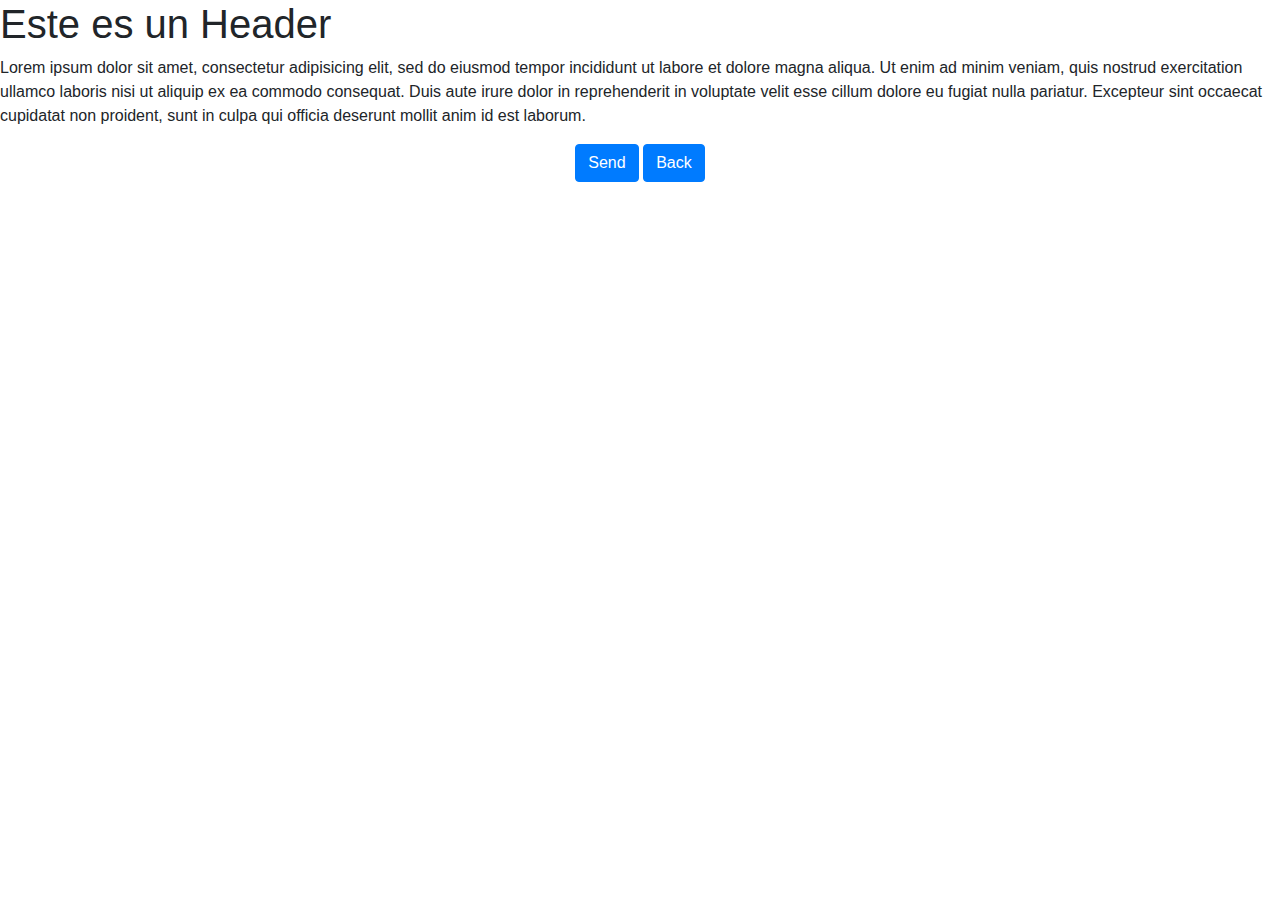
==== example.html @ 556bfec4 "Instalacion y configuraicion de entonrno C1" ====
<!DOCTYPE html>
<html lang="en">
<head>
  <meta charset="UTF-8">
  <meta name="viewport" content="width=device-width, initial-scale=1.0">
  <meta http-equiv="X-UA-Compatible" content="ie=edge">
  <link rel="stylesheet" href="css/bootstrap.min.css">
  <title>Exercise Bootstrap by Martin CM</title>
</head>
<body>
  <h1>Este es un Header</h1>
  <p>
    Lorem ipsum dolor sit amet, consectetur adipisicing elit, sed do eiusmod
    tempor incididunt ut labore et dolore magna aliqua. Ut enim ad minim veniam,
    quis nostrud exercitation ullamco laboris nisi ut aliquip ex ea commodo
    consequat. Duis aute irure dolor in reprehenderit in voluptate velit esse
    cillum dolore eu fugiat nulla pariatur. Excepteur sint occaecat cupidatat
    non proident, sunt in culpa qui officia deserunt mollit anim id est laborum.
  </p>
  <div align="center">
    <button class="btn btn-primary" name="button">Send</button>
    <button class="btn btn-primary" name="button2">Back</button>
  </div>
</body>
</html>
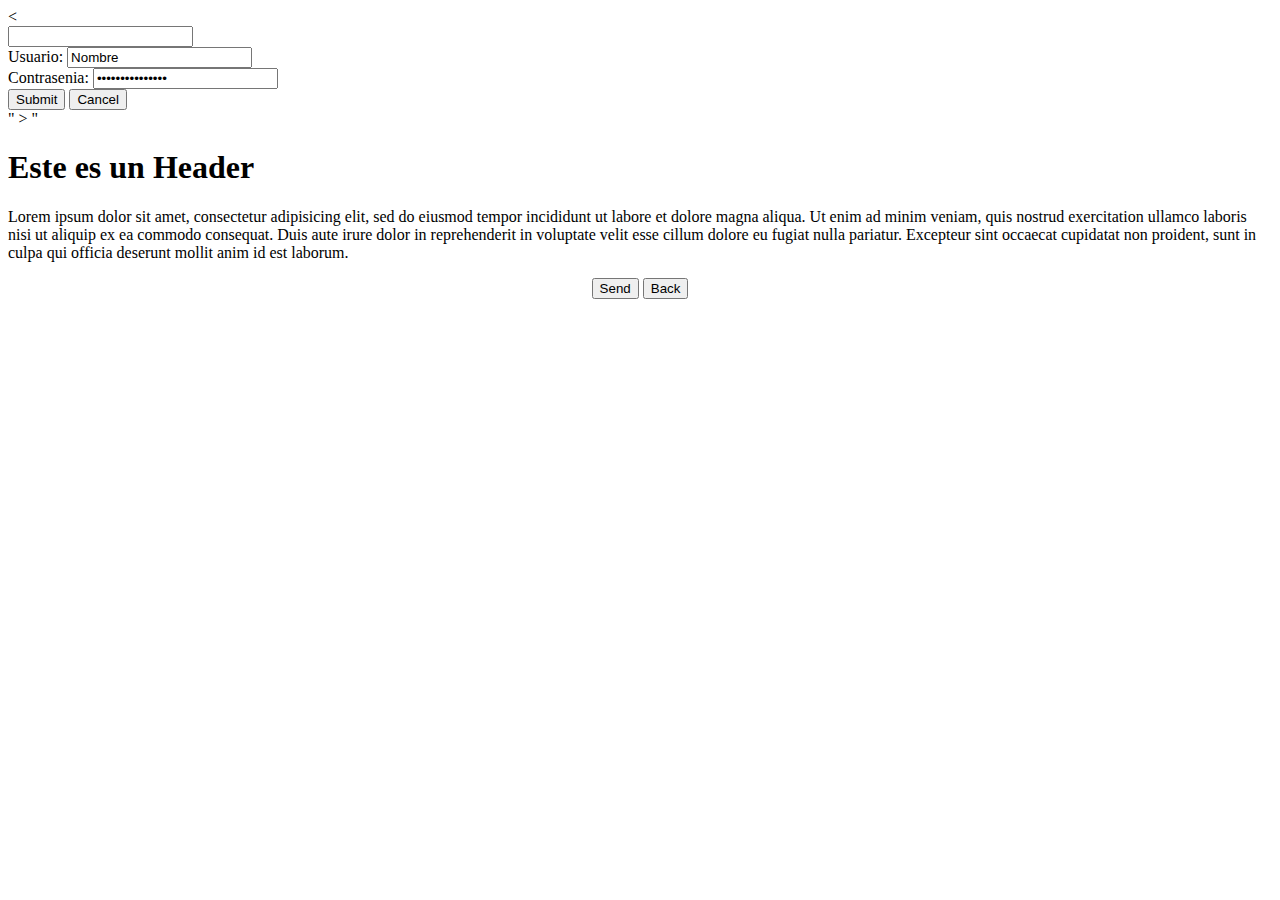
==== commit 0458b491: "Se actualiza formulario" ====
--- a/example.html
+++ b/example.html
@@ -3,11 +3,37 @@
 <head>
   <meta charset="UTF-8">
   <meta name="viewport" content="width=device-width, initial-scale=1.0">
+  <script type="text/javascript" src="https://code.jquery.com/jquery-2.2.4.min.js"></script>
+  <script type="text/javascript">
+    $(document).on("ready",function(){
+      alert("hola soy Jquery");
+    });
+  </script>
   <meta http-equiv="X-UA-Compatible" content="ie=edge">
-  <link rel="stylesheet" href="css/bootstrap.min.css">
   <title>Exercise Bootstrap by Martin CM</title>
 </head>
 <body>
+  <div id="contenedor" class="col-xs-12 col-sm-6 col-md-1-3 col-lg-3">
+    <td>
+      <tr>
+        <<div class="input-group">
+          <span class="input-group-addon">
+            <input type="text" class="form-control" placeholder="">
+          </span>
+          <form action="/index.html">
+            <label>Usuario:</label>
+            <input type="text" name="firstname" value="Nombre"><br>
+            <label>Contrasenia:</label>
+            <input type="password" name="password" value="***************"><br>
+            <input class="button2" type="submit" value="Submit">
+            <input class="button2" type="submit" value="Cancel">
+          </form>
+        </div>
+      </tr>
+    </td>
+  </div>" >
+
+  </div>"
   <h1>Este es un Header</h1>
   <p>
     Lorem ipsum dolor sit amet, consectetur adipisicing elit, sed do eiusmod
